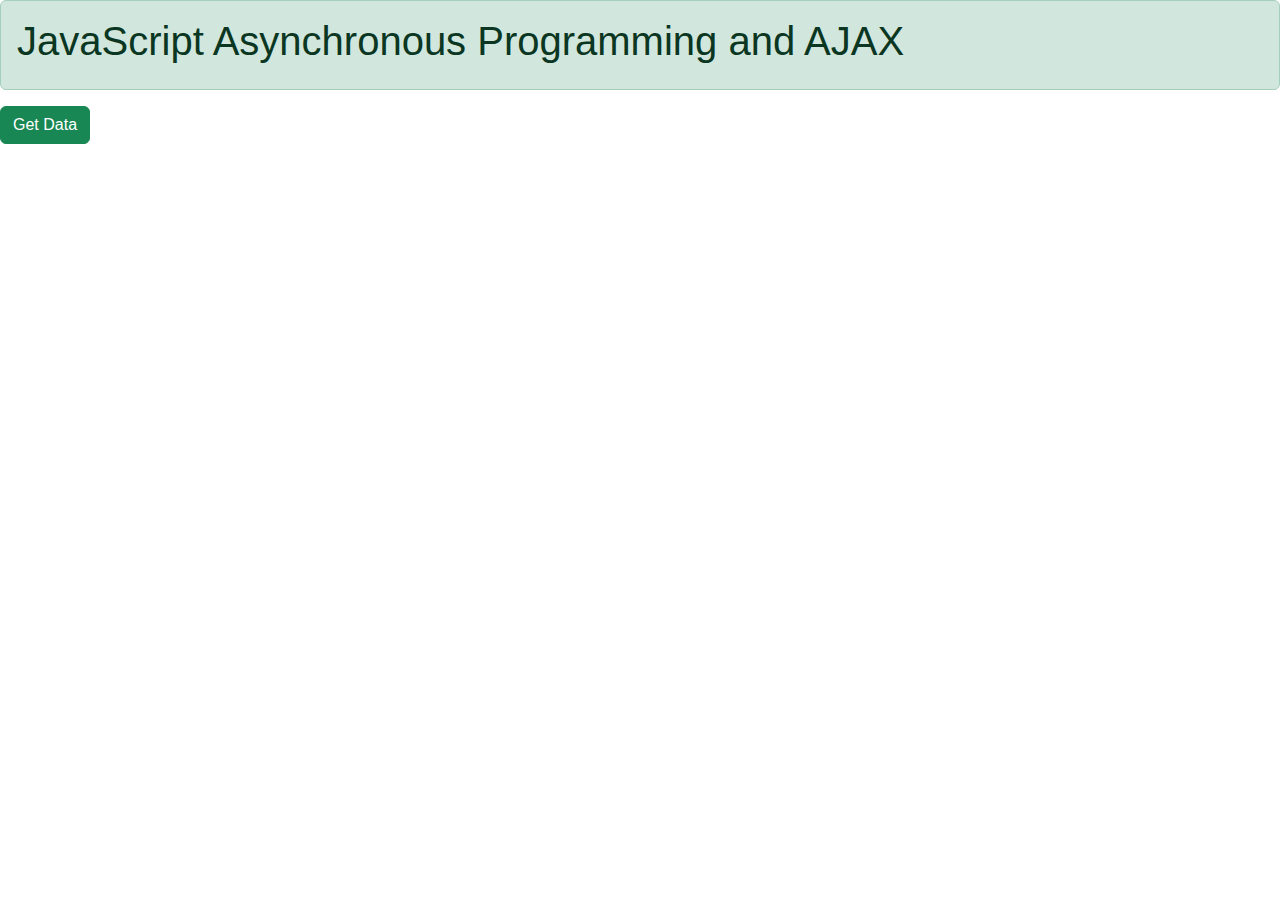
==== Async Programming and AJAX/index.html @ ab1d65b8 "Learning about AJAX" ====
<!DOCTYPE html>
<html lang="en">

<head>
    <meta charset="UTF-8">
    <meta name="viewport" content="width=device-width, initial-scale=1.0">
    <link href="https://cdn.jsdelivr.net/npm/bootstrap@5.3.3/dist/css/bootstrap.min.css" rel="stylesheet"
        integrity="sha384-QWTKZyjpPEjISv5WaRU9OFeRpok6YctnYmDr5pNlyT2bRjXh0JMhjY6hW+ALEwIH" crossorigin="anonymous">
    <link rel="stylesheet" href="styles.css">
    <title>JavaScript Asynchronous Programming and AJAX</title>

</head>

<body>
    <div class="alert alert-success" role="alert">
        <h1>JavaScript Asynchronous Programming and AJAX</h1>
    </div>

    <button id="fetchbtn" type="button" class="btn btn-success">Get Data</button>

    <div class="countries"></div>

</body>
<script src="https://cdn.jsdelivr.net/npm/bootstrap@5.3.3/dist/js/bootstrap.bundle.min.js"
    integrity="sha384-YvpcrYf0tY3lHB60NNkmXc5s9fDVZLESaAA55NDzOxhy9GkcIdslK1eN7N6jIeHz"
    crossorigin="anonymous"></script>
<script src="script.js"></script>

</html>
---- Async Programming and AJAX/styles.css ----
body {
    color: rgb(75, 232, 182);
    font-family: 'Segoe UI', Tahoma, Geneva, Verdana, sans-serif;
    font-size: 16px;
}
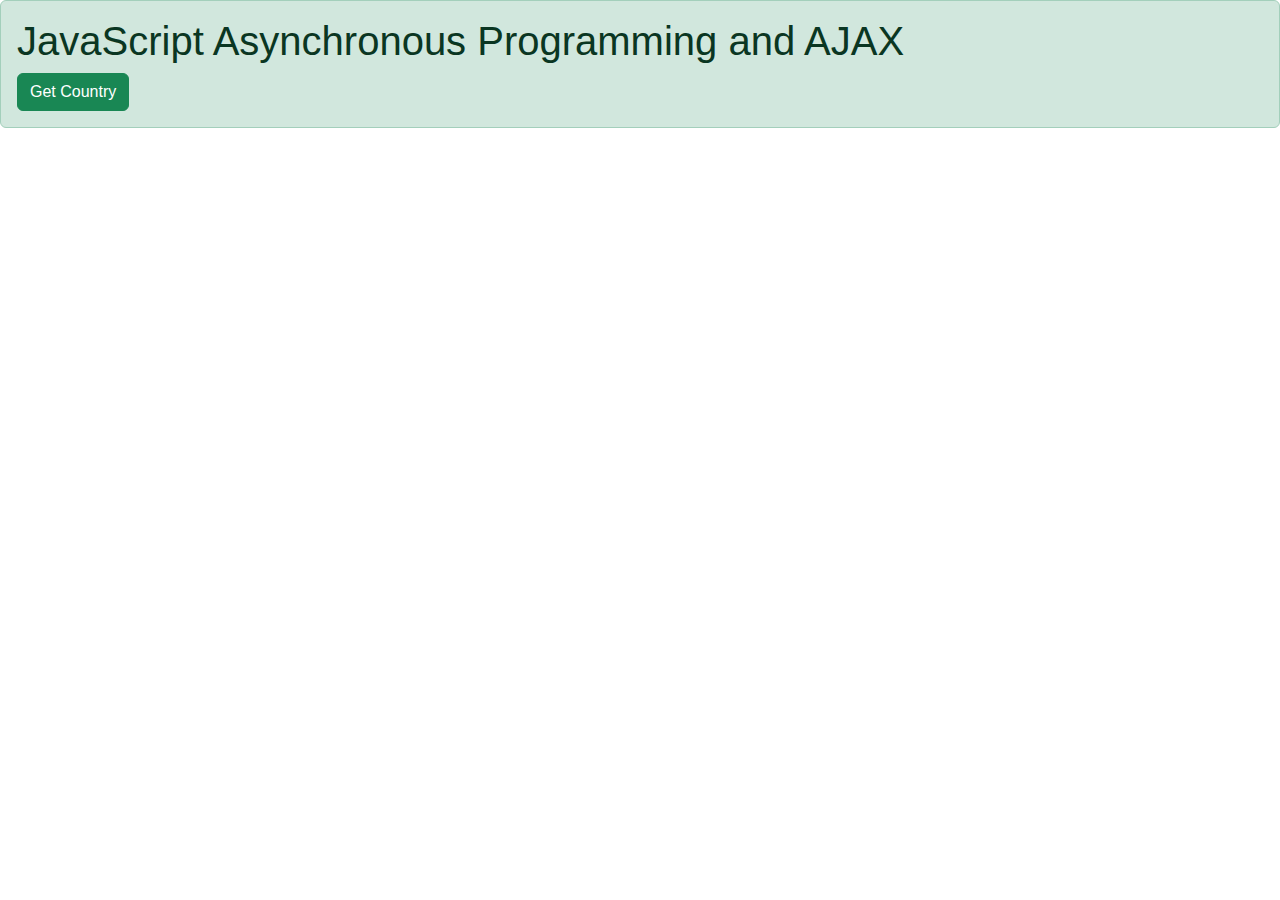
==== commit 0358e0b3: "Handling Rejected Promises (catch)" ====
--- a/Async Programming and AJAX/index.html
+++ b/Async Programming and AJAX/index.html
@@ -14,9 +14,11 @@
 <body>
     <div class="alert alert-success" role="alert">
         <h1>JavaScript Asynchronous Programming and AJAX</h1>
+        <button id="btn-load" type="button" class="btn btn-success">Get Country</button>
+
     </div>
 
-    <button id="fetchbtn" type="button" class="btn btn-success">Get Data</button>
+    <!-- <button id="fetchbtn" type="button" class="btn btn-success">Get Data</button> -->
 
     <div class="countries"></div>
 
--- a/Async Programming and AJAX/styles.css
+++ b/Async Programming and AJAX/styles.css
@@ -2,4 +2,38 @@
     color: rgb(75, 232, 182);
     font-family: 'Segoe UI', Tahoma, Geneva, Verdana, sans-serif;
     font-size: 16px;
+}
+
+.country {
+    display: inline-block;
+    vertical-align: top;
+    width: 18rem;
+    margin: 1rem;
+    border: 1px solid #ddd;
+    border-radius: 0.25rem;
+    box-shadow: 0 0 10px rgba(0, 0, 0, 0.1);
+}
+
+.country_data {
+    padding: 1rem;
+}
+
+.country_name {
+    font-weight: bold;
+    font-size: 1.25rem;
+}
+
+.country_region {
+    font-size: 1rem;
+    color: #666;
+}
+
+.country_row {
+    font-size: 0.875rem;
+    color: #333;
+    margin-bottom: 0.5rem;
+}
+
+.country_row span {
+    margin-right: 0.5rem;
 }